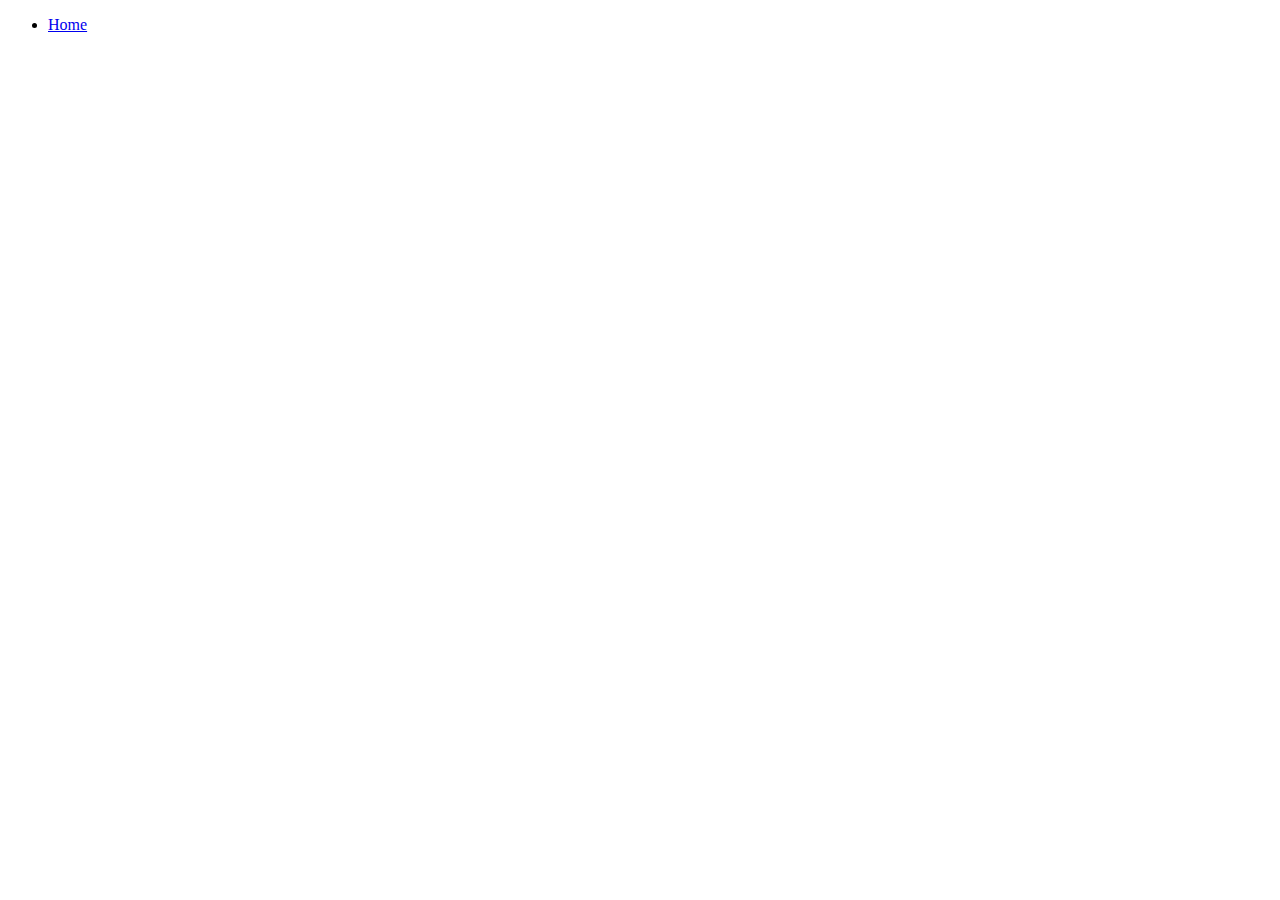
==== index.html @ b16a0303 "First file" ====
<!DOCTYPE html>
<html> 
  <head>  
    <title>***Anna***</title>  
  </head> 
  
  <body>  
    <header>
      <!-- Main-menu -->
      <nav> 
        <ul> 
          <li><a class="active" href="index.html">Home</a></li>  
        <ul>
      </nav>
    </header>

    <section>
      <img src="" alt="">
    </section>
    
    <footer>
      
    </footer>


    
  </body> 
</html>
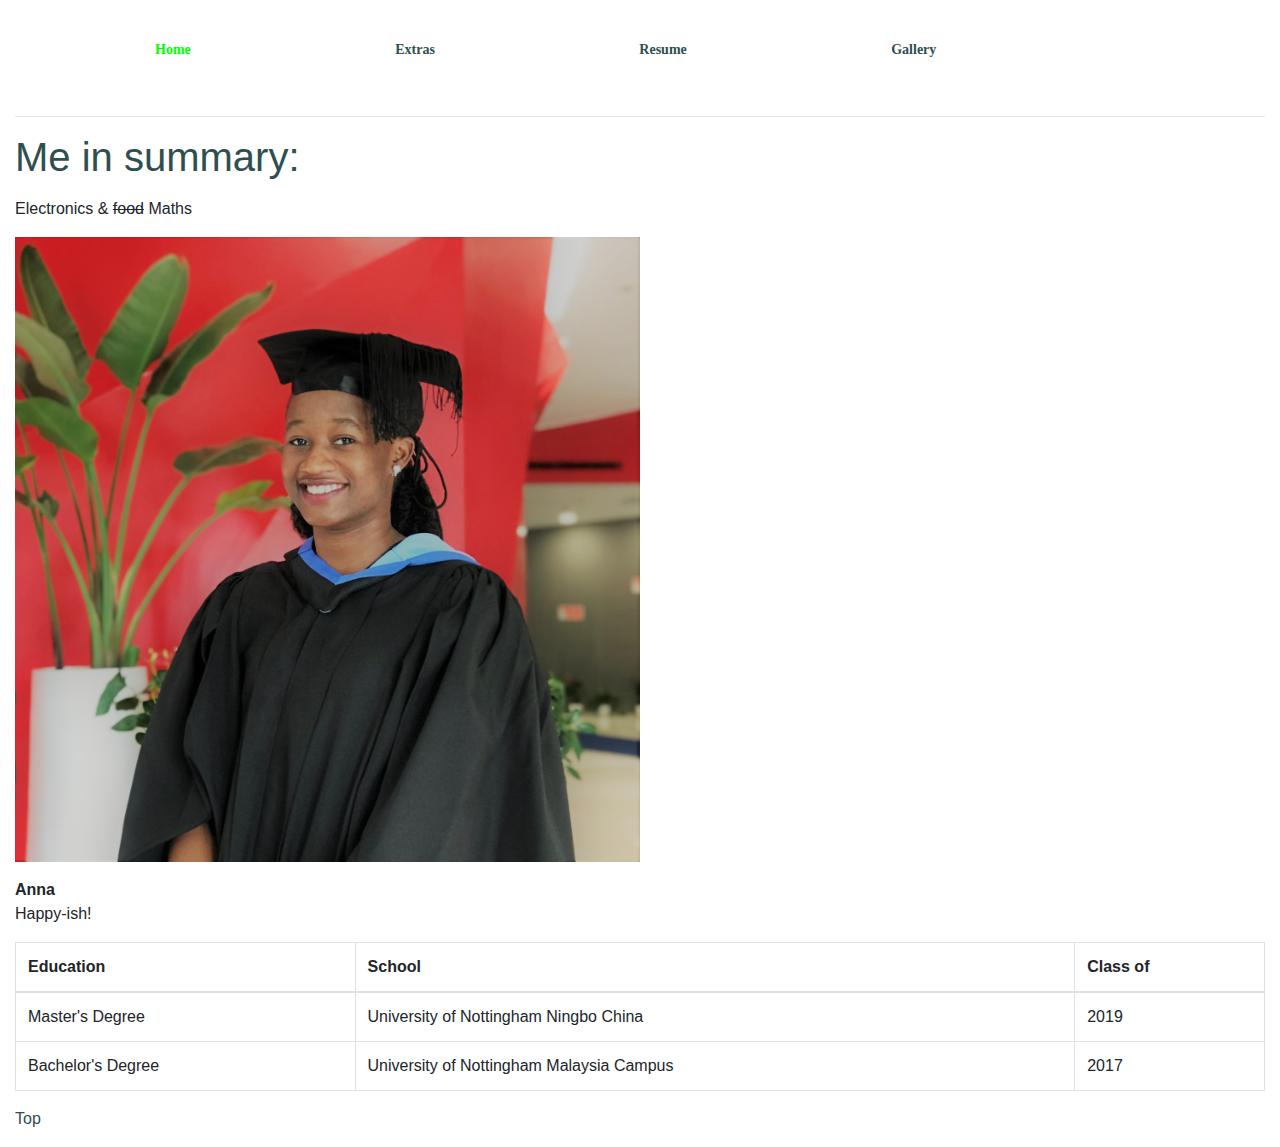
==== commit 3cfc11cb: "Updated" ====
--- a/index.html
+++ b/index.html
@@ -1,28 +1,84 @@
 <!DOCTYPE html>
 <html> 
   <head>  
-    <title>***Anna***</title>  
+    <title>***Anna***</title> 
+    <meta name="viewport" content="width=device-width, initial-scale=1">
+    <link rel="stylesheet" href="https://maxcdn.bootstrapcdn.com/bootstrap/4.0.0/css/bootstrap.min.css" integrity="sha384-Gn5384xqQ1aoWXA+058RXPxPg6fy4IWvTNh0E263XmFcJlSAwiGgFAW/dAiS6JXm" crossorigin="anonymous"> 
+    <link rel="stylesheet" href="css/style.css">    
   </head> 
   
   <body>  
-    <header>
-      <!-- Main-menu -->
-      <nav> 
-        <ul> 
-          <li><a class="active" href="index.html">Home</a></li>  
-        <ul>
-      </nav>
-    </header>
+    <div class="container-fluid"> 
+      <header>
+        <!-- Main-menu -->
+        <nav> 
+          <ul> 
+            <li><a class="active" href="index.html">Home</a></li>  
+            <li><a href="extras.html">Extras</a></li>
+            <li><a href="">Resume</a></li>
+            <li><a href="">Gallery</a></li>
+          <ul>
+        </nav>
+      </header>
 
-    <section>
-      <img src="" alt="">
-    </section>
+      <hr/>
+
+      <h1 id="top">
+        Me in summary:
+      </h1>
+
+      <p>
+        <blockquote>
+          Electronics & <del>food</del> <insert>Maths</insert>
+        </blockquote>
+      </p>
+      
+      <figure>
+        <img src="images/grad1.jpg" alt="Just me" title="Graduation Day!" height="50%" width="50%"/>
+      </figure>
+      
+      <dl>
+        <dt>Anna</dt>
+        <dd>Happy-ish!</dd>
+      </dl>
+
+      <section>
+        <div class="table-responsive">
+        <table class="table table-bordered">
+          <thead>
+            <tr>
+              <th scope="col">Education</th>
+              <th scope="col">School</th>
+              <th scope="col">Class of</th>
+            </tr>
+          </thead>
+          
+          <tbody>
+            <tr>
+              <td>Master's Degree</td>
+              <td>University of Nottingham Ningbo China</td>
+              <td>2019</td>
+            </tr>
     
-    <footer>
-      
-    </footer>
+            <tr>
+              <td>Bachelor's Degree</td>
+              <td>University of Nottingham Malaysia Campus</td>
+              <td>2017</td>
+            </tr>
+          </tbody>
+          
+        </table>
+      </div>
+      </section>
 
 
-    
+
+
+      <footer>
+        
+      </footer>
+
+      <p><a href="#top">Top</a></p>
+    </div>
   </body> 
 </html> 
--- a/css/style.css
+++ b/css/style.css
@@ -0,0 +1,40 @@
+ul li { 
+    /*padding-left: 50px; */
+    list-style: none; /*Remove default bullet points*/
+    display: inline-block; /*Place menu items next to each other*/
+    line-height: 100px;
+    }
+
+ul li a { /*Style actual text within the links*/
+    display: block; /*So that anywhere above or below text can still be clicked to go to link */
+    text-decoration: none; /*Get rid of default underline*/
+    font-size: 14px;
+    font-weight: bold;
+    font-family: 'Comic Sans';
+    color: darkslategray;
+    padding: 0 100px;/*Crate space in between naviagtion links*/
+    }
+/*background-image*/
+
+h1 {
+    font-family: Arial;
+    color: darkslategray;
+}
+
+p a {
+    color: darkslategray;
+}
+
+a.link {
+    color: deeppink;
+    text-decoration: none;
+}
+
+a:hover{
+    color: yellow;
+    text-decoration: underline;
+}
+
+a.active{
+    color: lime;
+}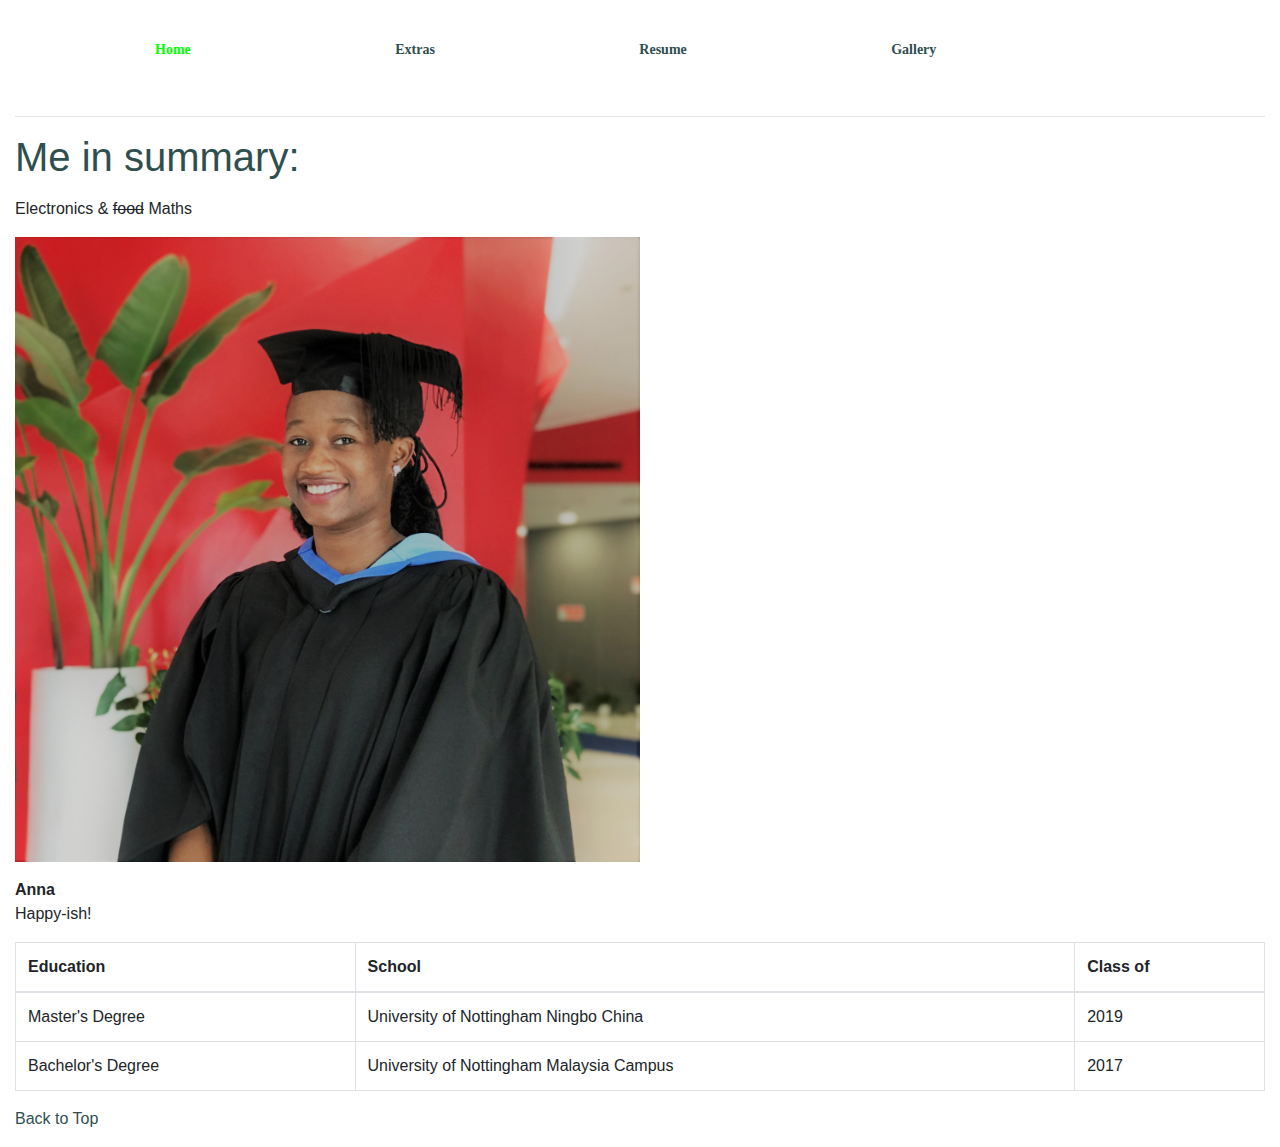
==== commit a8cbe863: "Back to top link updated" ====
--- a/index.html
+++ b/index.html
@@ -11,7 +11,7 @@
     <div class="container-fluid"> 
       <header>
         <!-- Main-menu -->
-        <nav> 
+        <nav id="top"> 
           <ul> 
             <li><a class="active" href="index.html">Home</a></li>  
             <li><a href="extras.html">Extras</a></li>
@@ -23,7 +23,7 @@
 
       <hr/>
 
-      <h1 id="top">
+      <h1>
         Me in summary:
       </h1>
 
@@ -78,7 +78,7 @@
         
       </footer>
 
-      <p><a href="#top">Top</a></p>
+      <p><a href="#top">Back to Top</a></p>
     </div>
   </body> 
 </html> 
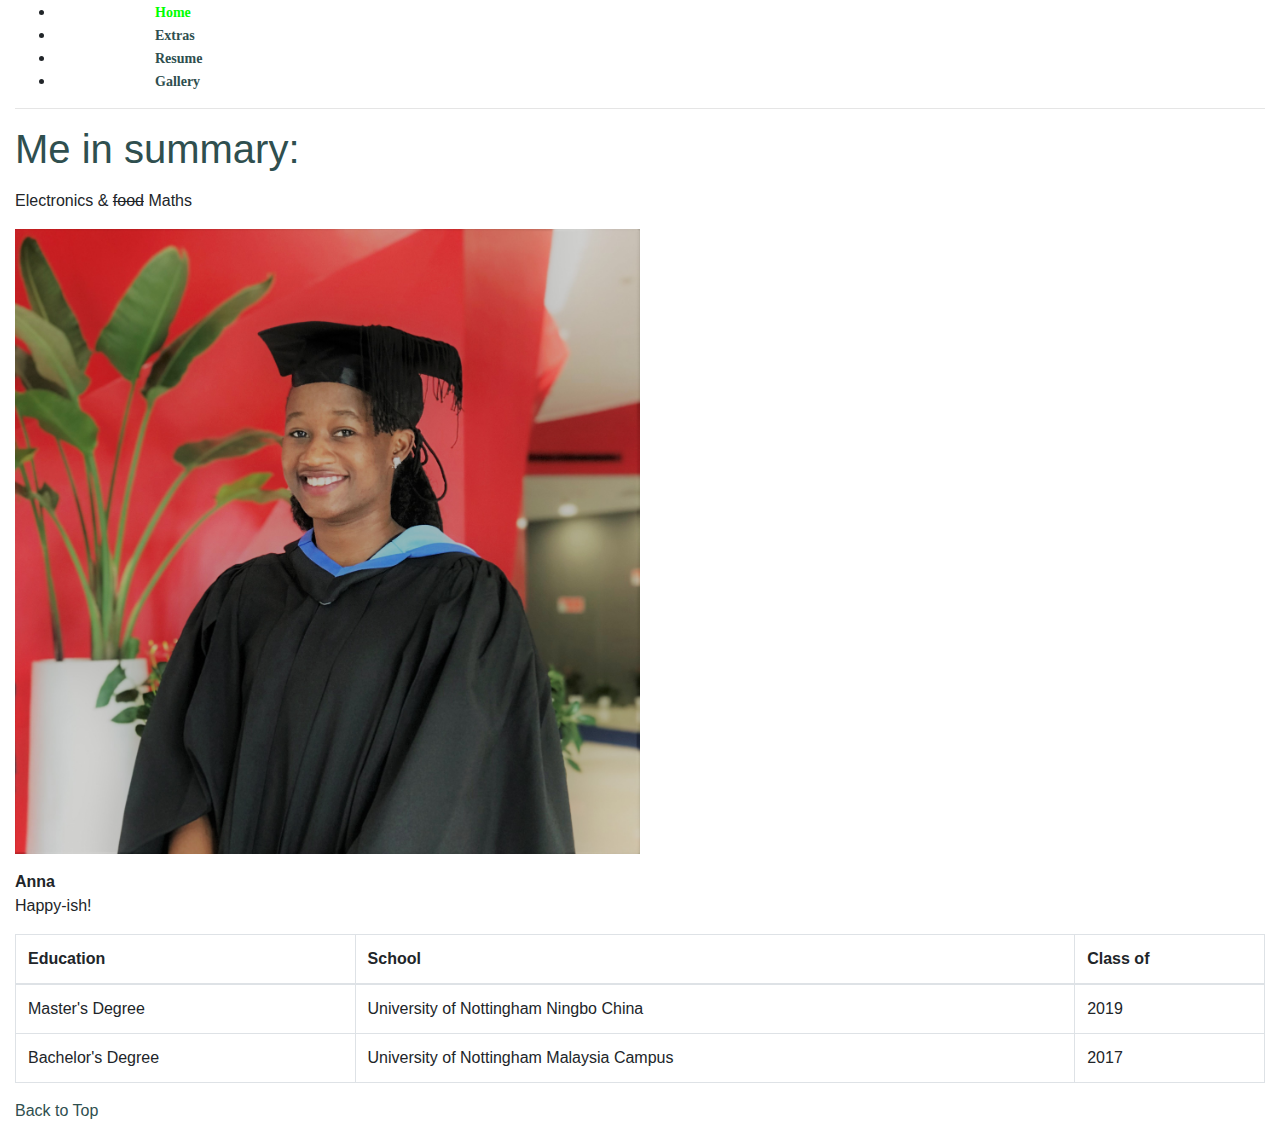
==== commit 9c71cfe0: "ID for menu list added" ====
--- a/index.html
+++ b/index.html
@@ -12,7 +12,7 @@
       <header>
         <!-- Main-menu -->
         <nav id="top"> 
-          <ul> 
+          <ul id="menu"> 
             <li><a class="active" href="index.html">Home</a></li>  
             <li><a href="extras.html">Extras</a></li>
             <li><a href="">Resume</a></li>
--- a/css/style.css
+++ b/css/style.css
@@ -1,4 +1,4 @@
-ul li { 
+ul li #menu{ 
     /*padding-left: 50px; */
     list-style: none; /*Remove default bullet points*/
     display: inline-block; /*Place menu items next to each other*/
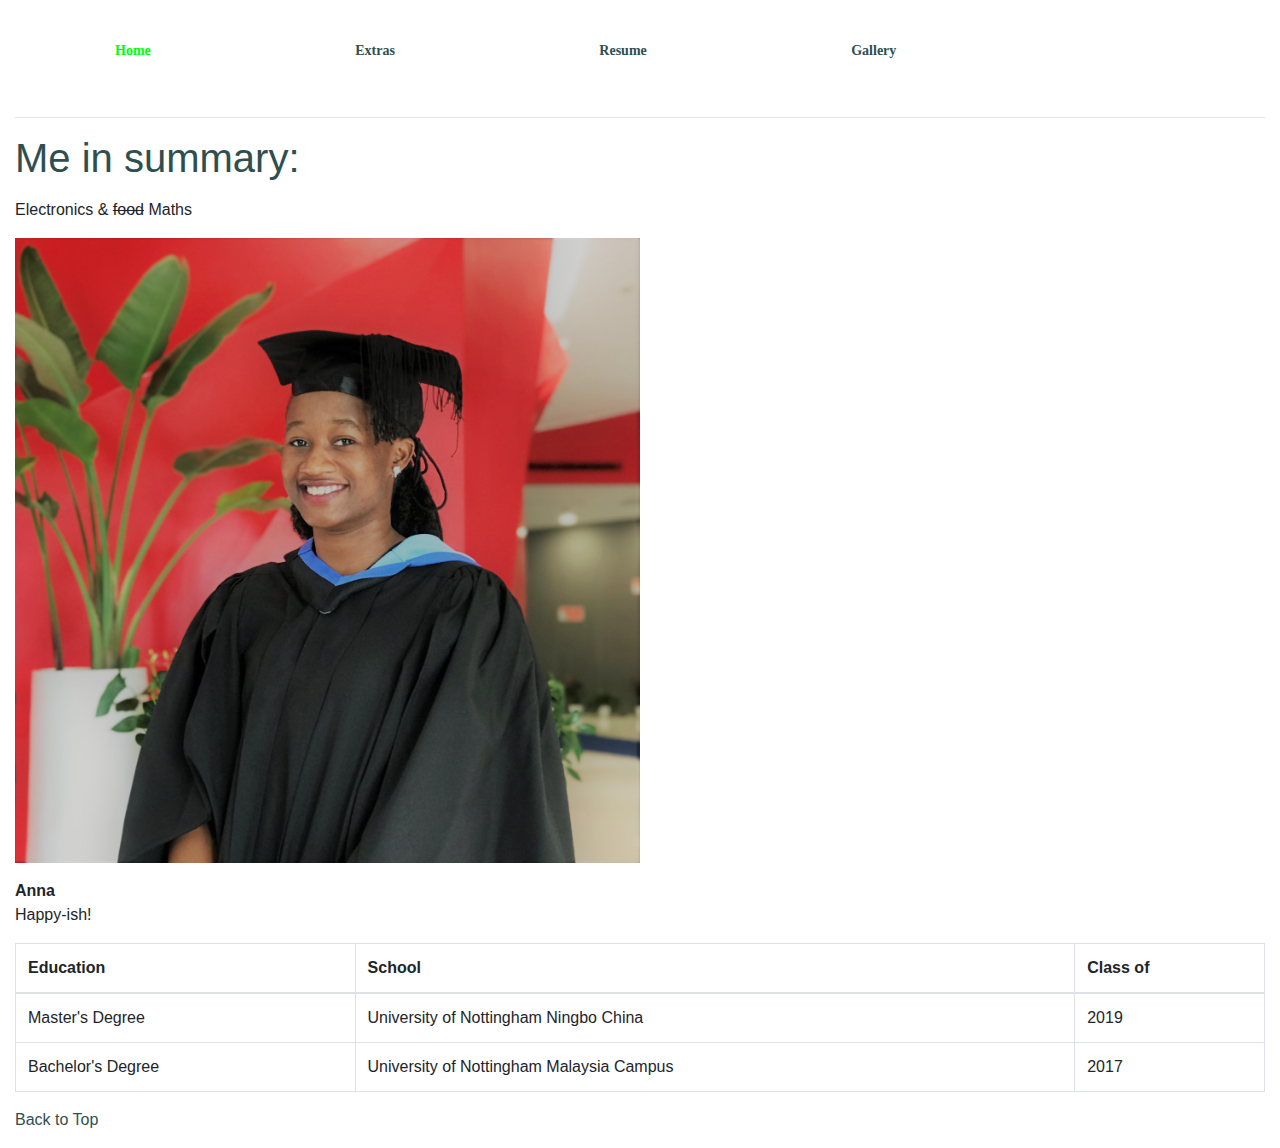
==== commit 981b3f35: "Menu class" ====
--- a/index.html
+++ b/index.html
@@ -10,15 +10,14 @@
   <body>  
     <div class="container-fluid"> 
       <header>
-        <!-- Main-menu -->
-        <nav id="top"> 
-          <ul id="menu"> 
-            <li><a class="active" href="index.html">Home</a></li>  
-            <li><a href="extras.html">Extras</a></li>
-            <li><a href="">Resume</a></li>
-            <li><a href="">Gallery</a></li>
-          <ul>
-        </nav>
+           <!-- Main-menu -->
+        <div class="menu" id="top"> 
+          <a class="active" href="index.html">Home</a> 
+          <a href="extras.html">Extras</a>
+          <a href="">Resume</a>
+          <a href="">Gallery</a>
+        
+        </div>
       </header>
 
       <hr/>
--- a/css/style.css
+++ b/css/style.css
@@ -1,12 +1,11 @@
-ul li #menu{ 
+.menu { 
     /*padding-left: 50px; */
     list-style: none; /*Remove default bullet points*/
     display: inline-block; /*Place menu items next to each other*/
     line-height: 100px;
     }
 
-ul li a { /*Style actual text within the links*/
-    display: block; /*So that anywhere above or below text can still be clicked to go to link */
+.menu a { /*Style actual text within the links*/
     text-decoration: none; /*Get rid of default underline*/
     font-size: 14px;
     font-weight: bold;
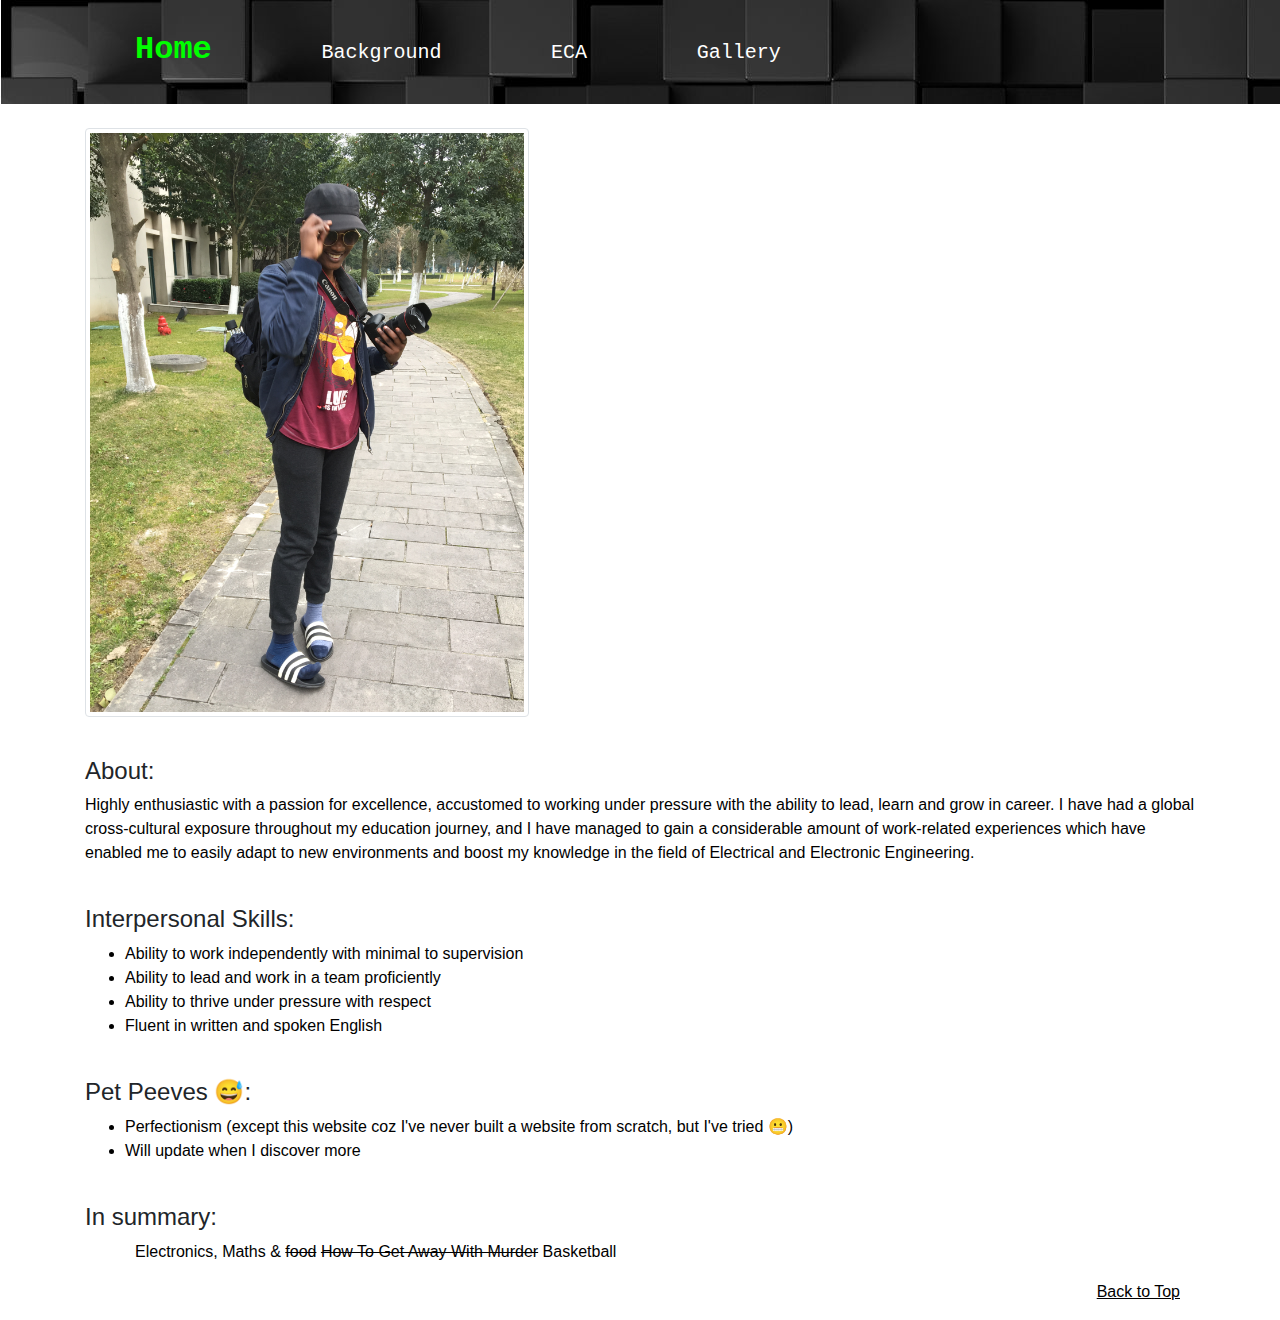
==== commit 6c8cc38a: "Updated" ====
--- a/index.html
+++ b/index.html
@@ -6,78 +6,88 @@
     <link rel="stylesheet" href="https://maxcdn.bootstrapcdn.com/bootstrap/4.0.0/css/bootstrap.min.css" integrity="sha384-Gn5384xqQ1aoWXA+058RXPxPg6fy4IWvTNh0E263XmFcJlSAwiGgFAW/dAiS6JXm" crossorigin="anonymous"> 
     <link rel="stylesheet" href="css/style.css">    
   </head> 
-  
+
   <body>  
-    <div class="container-fluid"> 
-      <header>
-           <!-- Main-menu -->
-        <div class="menu" id="top"> 
-          <a class="active" href="index.html">Home</a> 
-          <a href="extras.html">Extras</a>
-          <a href="">Resume</a>
-          <a href="">Gallery</a>
+    <header>
+      <!-- Main-menu -->
+      <div class="top_menu" style="background-image: url(images/background.jpg);">
+        <div class="container">
+          <div class="menu" id="top"> 
+            <a class="active" href="index.html">Home</a> 
+            <a href="resume.html" title="Education and Work">Background</a>
+            <a href="extras.html" title="Extra Curricular Activities">ECA</a>
+            <a href="gallery.html">Gallery</a>
+          </div>
+        </div>
+      </div>
+    </header>
+
+    <div class="container"> 
+
+      <br>
+
+      <figure>
+        <img src="images/dailyphoto.jpg" class="img-thumbnail" alt="Just me" height="40%" width="40%">
+      </figure>
+
+     <section> 
+        <br>
+        <h4>
+          About:
+        </h4>
         
-        </div>
-      </header>
-
-      <hr/>
-
-      <h1>
-        Me in summary:
-      </h1>
-
-      <p>
-        <blockquote>
-          Electronics & <del>food</del> <insert>Maths</insert>
-        </blockquote>
-      </p>
-      
-      <figure>
-        <img src="images/grad1.jpg" alt="Just me" title="Graduation Day!" height="50%" width="50%"/>
-      </figure>
-      
-      <dl>
-        <dt>Anna</dt>
-        <dd>Happy-ish!</dd>
-      </dl>
+        <p style="word-wrap: break-word;">
+          Highly enthusiastic with a passion for excellence, accustomed to working under pressure with the ability to lead, learn and grow in career. 
+          I have had a global cross-cultural exposure throughout my education journey, and I have managed to gain a considerable amount of work-related experiences which have enabled me to easily adapt to new environments and boost my knowledge in the field of Electrical and Electronic Engineering.
+        </p>
+      </section>
 
       <section>
-        <div class="table-responsive">
-        <table class="table table-bordered">
-          <thead>
-            <tr>
-              <th scope="col">Education</th>
-              <th scope="col">School</th>
-              <th scope="col">Class of</th>
-            </tr>
-          </thead>
-          
-          <tbody>
-            <tr>
-              <td>Master's Degree</td>
-              <td>University of Nottingham Ningbo China</td>
-              <td>2019</td>
-            </tr>
-    
-            <tr>
-              <td>Bachelor's Degree</td>
-              <td>University of Nottingham Malaysia Campus</td>
-              <td>2017</td>
-            </tr>
-          </tbody>
-          
-        </table>
-      </div>
+        <br>
+        <h4>
+          Interpersonal Skills:
+        </h4>
+
+        <ul>
+          <li>Ability to work independently with minimal to supervision</li>
+          <li>Ability to lead and work in a team proficiently</li>
+          <li>Ability to thrive under pressure with respect</li>
+          <li>Fluent in written and spoken English</li>
+        </ul>
       </section>
 
+      <section>
+        <br>
+        <h4>
+          Pet Peeves &#x1F605:
+        </h4>
 
+        <ul>
+          <li>Perfectionism (except this website coz I've never built a website from scratch, but I've tried &#x1F62C)</li>
+          <li>Will update when I discover more</li>
+        </ul>
+      </section>
 
-
+      <section>
+        <br>
+        <h4>
+          In summary:
+        </h4>
+        
+        <p style="text-indent: 50px;">
+          Electronics, Maths & <del>food</del> <del>How To Get Away With Murder</del> <insert>Basketball</insert>
+        </p>
+      </section>
+      
+      
       <footer>
-        
+        <div class="container">
+          <p class="float-right">
+            <a href="#top">Back to Top</a>
+          </p>
+        </div>
       </footer>
-
-      <p><a href="#top">Back to Top</a></p>
+      
     </div>
   </body> 
 </html> 
--- a/css/style.css
+++ b/css/style.css
@@ -1,39 +1,64 @@
 .menu { 
-    /*padding-left: 50px; */
     list-style: none; /*Remove default bullet points*/
-    display: inline-block; /*Place menu items next to each other*/
+    font-family: 'Courier New', Courier, monospace;
     line-height: 100px;
     }
 
 .menu a { /*Style actual text within the links*/
-    text-decoration: none; /*Get rid of default underline*/
-    font-size: 14px;
-    font-weight: bold;
-    font-family: 'Comic Sans';
-    color: darkslategray;
-    padding: 0 100px;/*Crate space in between naviagtion links*/
+  text-decoration: none; /*Get rid of default underline*/
+  font-size: 20px;
+  font-weight: normal;
+  color: white;
+  padding: 0 50px;/*Crate space in between naviagtion links*/
+  }
+
+@media screen and (max-width: 600px) {
+  .menu a { 
+    list-style: none; /*Remove default bullet points*/
+    display: block; /*Place menu items next to each other*/
+    line-height: 50px;
     }
-/*background-image*/
+}
 
-h1 {
-    font-family: Arial;
-    color: darkslategray;
+
+h1,li {
+    font-family: Arial, Helvetica, sans-serif;
+    color: black;
+}
+
+p{
+  font-family: Arial, Helvetica, sans-serif;
+  color: black;
 }
 
 p a {
-    color: darkslategray;
+    color: black;
+    text-decoration: underline;
 }
 
 a.link {
-    color: deeppink;
+    color: black;
     text-decoration: none;
 }
 
 a:hover{
-    color: yellow;
+    color: red;
     text-decoration: underline;
 }
 
 a.active{
     color: lime;
+    font-weight: bold;
+    font-size: 200%;
+}
+
+.sizing img {
+  width: 100%;
+  height: auto;
+}
+
+td {
+  word-wrap: break-word;
+  color: black;
+  font-family: Arial, Helvetica, sans-serif;
 }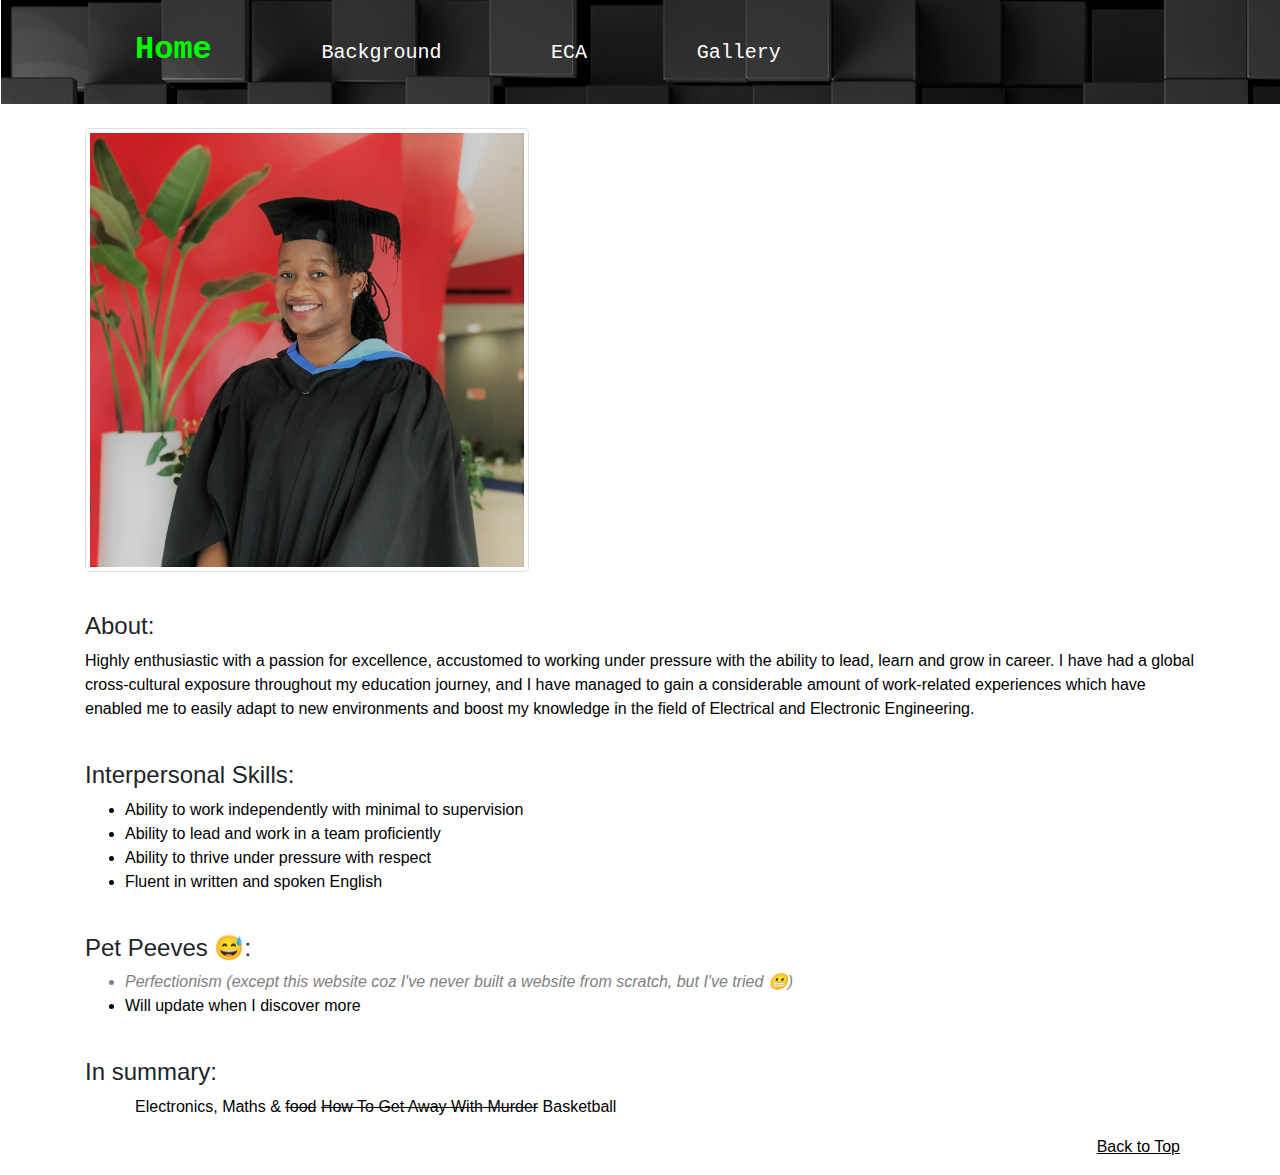
==== commit 78fed8f5: "Updated" ====
--- a/index.html
+++ b/index.html
@@ -1,7 +1,7 @@
 <!DOCTYPE html>
 <html> 
   <head>  
-    <title>***Anna***</title> 
+    <title>Anna's CV</title> 
     <meta name="viewport" content="width=device-width, initial-scale=1">
     <link rel="stylesheet" href="https://maxcdn.bootstrapcdn.com/bootstrap/4.0.0/css/bootstrap.min.css" integrity="sha384-Gn5384xqQ1aoWXA+058RXPxPg6fy4IWvTNh0E263XmFcJlSAwiGgFAW/dAiS6JXm" crossorigin="anonymous"> 
     <link rel="stylesheet" href="css/style.css">    
@@ -10,7 +10,7 @@
   <body>  
     <header>
       <!-- Main-menu -->
-      <div class="top_menu" style="background-image: url(images/background.jpg);">
+      <div style="background-image: url(images/background.jpg);">
         <div class="container">
           <div class="menu" id="top"> 
             <a class="active" href="index.html">Home</a> 
@@ -27,7 +27,7 @@
       <br>
 
       <figure>
-        <img src="images/dailyphoto.jpg" class="img-thumbnail" alt="Just me" height="40%" width="40%">
+        <img src="images/grad1.jpg" class="img-thumbnail" alt="Just me" height="40%" width="40%">
       </figure>
 
      <section> 
@@ -63,7 +63,7 @@
         </h4>
 
         <ul>
-          <li>Perfectionism (except this website coz I've never built a website from scratch, but I've tried &#x1F62C)</li>
+          <li id="misc1">Perfectionism (except this website coz I've never built a website from scratch, but I've tried &#x1F62C)</li>
           <li>Will update when I discover more</li>
         </ul>
       </section>
--- a/css/style.css
+++ b/css/style.css
@@ -1,64 +1,61 @@
-.menu { 
-    list-style: none; /*Remove default bullet points*/
-    font-family: 'Courier New', Courier, monospace;
-    line-height: 100px;
-    }
-
-.menu a { /*Style actual text within the links*/
-  text-decoration: none; /*Get rid of default underline*/
+.menu {
+  list-style: none;
+  font-family: "Courier New", Courier, monospace;
+  line-height: 100px;
+}
+.menu a {
+  text-decoration: none;
+  display: inline-block;
   font-size: 20px;
   font-weight: normal;
   color: white;
-  padding: 0 50px;/*Crate space in between naviagtion links*/
-  }
+  padding: 0 50px;
+}
 
 @media screen and (max-width: 600px) {
-  .menu a { 
-    list-style: none; /*Remove default bullet points*/
-    display: block; /*Place menu items next to each other*/
+  .menu a {
+    list-style: none;
+    display: block;
     line-height: 50px;
-    }
+  }
+}
+#misc1, #misc2 {
+  font-style: italic;
+  color: grey;
 }
 
-
-h1,li {
-    font-family: Arial, Helvetica, sans-serif;
-    color: black;
-}
-
-p{
+h1, li {
   font-family: Arial, Helvetica, sans-serif;
   color: black;
 }
 
+p {
+  font-family: Arial, Helvetica, sans-serif;
+  color: black;
+}
 p a {
-    color: black;
-    text-decoration: underline;
+  color: black;
+  text-decoration: underline;
 }
 
 a.link {
-    color: black;
-    text-decoration: none;
+  color: black;
+  text-decoration: none;
 }
-
-a:hover{
-    color: red;
-    text-decoration: underline;
+a:hover {
+  color: red;
+  text-decoration: underline;
 }
-
-a.active{
-    color: lime;
-    font-weight: bold;
-    font-size: 200%;
-}
-
-.sizing img {
-  width: 100%;
-  height: auto;
+a.active {
+  color: lime;
+  font-weight: bold;
+  font-size: 200%;
 }
 
 td {
   word-wrap: break-word;
+  font-family: Arial, Helvetica, sans-serif;
   color: black;
-  font-family: Arial, Helvetica, sans-serif;
-}+}
+
+/*# sourceMappingURL=style.css.map */
